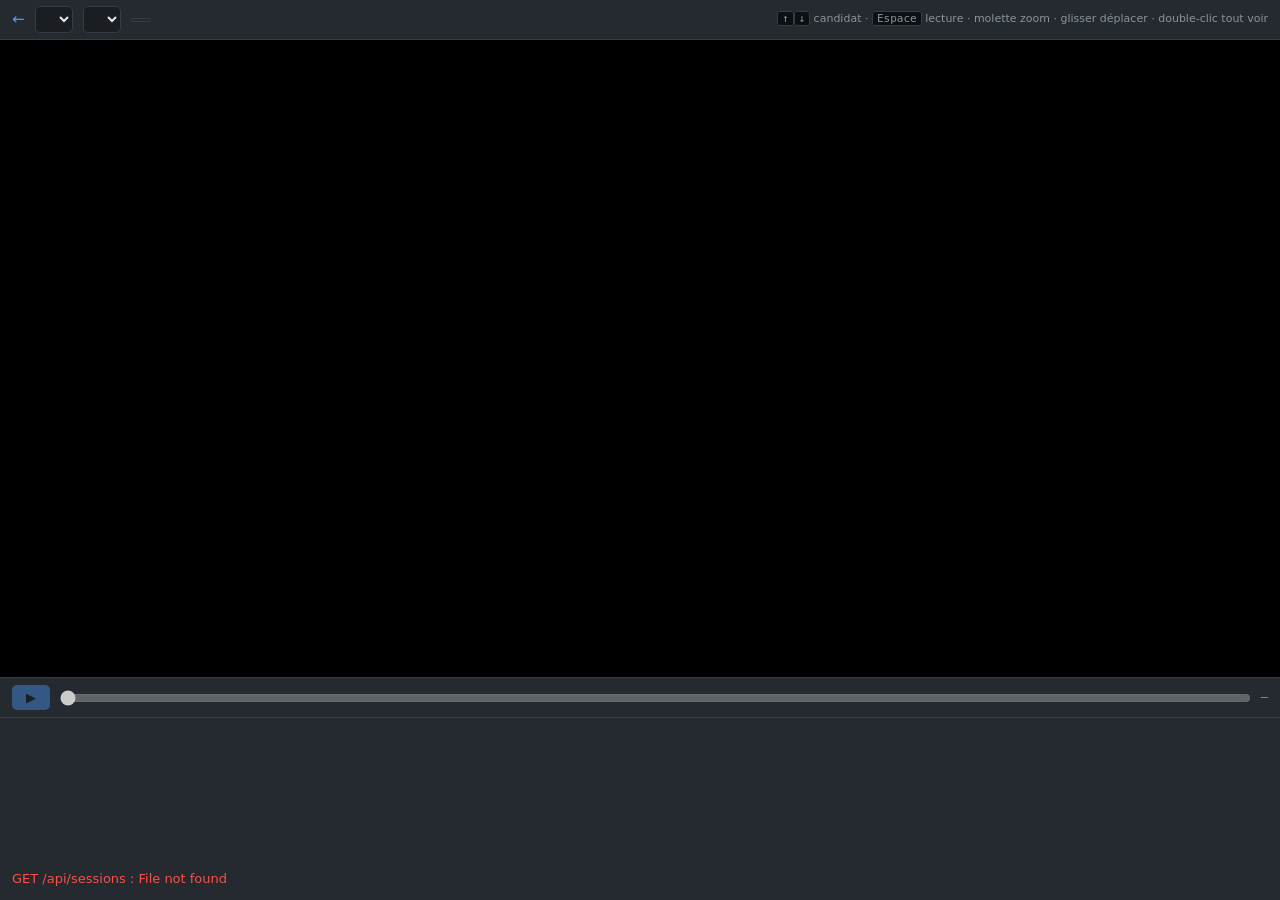
==== api/align/index.html @ 3551b778 "feat: /align/ — voir le take, sa vidéo et la proposition sur la courbe (#24) La moitié « voir » de l" ====
<!DOCTYPE html>
<html lang="fr">
<head>
  <meta charset="utf-8">
  <meta name="viewport" content="width=device-width, initial-scale=1">
  <title>Conductor — Alignement</title>
  <link rel="stylesheet" href="align.css">
</head>
<body>
  <!-- Une seule disposition, stable du début à la fin : sélecteur · vidéo (la
       plus grande surface) · réglette en temps vidéo · courbe |ω| brute. Une
       timeline en temps de take a été construite puis retirée dans la maquette
       #9 — elle ne disait rien que la réglette ne dise déjà. Ne pas la
       réintroduire. La barre de confirmation viendra avec #27. -->
  <div id="app">

    <header>
      <a class="back" href="/" title="Panneau de contrôle">←</a>
      <select id="session" aria-label="Séance"></select>
      <select id="take" aria-label="Take"></select>
      <span id="badge" class="pill"></span>
      <span id="video-line" class="dim"></span>
      <span id="keys" class="dim keys">
        <kbd>↑</kbd><kbd>↓</kbd> candidat · <kbd>Espace</kbd> lecture ·
        molette zoom · glisser déplacer · double-clic tout voir
      </span>
    </header>

    <!-- La vidéo garde la plus grande surface : le début d'un mouvement fait 3 px. -->
    <main id="stage">
      <video id="v" playsinline preload="auto"></video>
      <div id="stage-msg" hidden></div>
      <div id="hud" hidden>
        <span id="hud-time" class="mono big">—</span>
        <span id="hud-src" class="chip"></span>
      </div>
    </main>

    <!-- La seule réglette de la page : temps vidéo. -->
    <div class="strip">
      <button id="play" disabled>▶</button>
      <div class="track"><input id="scrub" type="range" min="0" max="1" step="0.001" value="0" disabled></div>
      <span id="dur" class="mono dim">—</span>
    </div>

    <!-- Courbe |ω| brute en temps de take, réduite en min/max par colonne de
         pixels au tracé (ADR 0002), avec les candidats de …/onset marqués. -->
    <section class="curvebox">
      <canvas id="curve"></canvas>
      <div class="bar">
        <div id="cands" class="cands"></div>
        <span id="note" class="dim"></span>
      </div>
    </section>

  </div>

  <script type="module" src="align.js"></script>
</body>
</html>
---- api/align/align.css ----
/* Palette du panneau et du viz (api/static/style.css, api/viz/viz.css). */
:root {
  --bg: #1a1d21;
  --card: #242a30;
  --border: #353c44;
  --text: #e6e9ec;
  --muted: #8a939c;
  --accent: #4a9eff;
  --ok: #3fb950;
  --bad: #f85149;
  --warn: #d29922;
}

* { box-sizing: border-box; }

html, body {
  margin: 0;
  height: 100%;
  overflow: hidden;
  background: var(--bg);
  color: var(--text);
  font: 13px/1.45 system-ui, -apple-system, sans-serif;
}

/* La disposition : haut en bas, et elle ne bouge jamais. */
#app {
  position: absolute;
  inset: 0;
  display: grid;
  grid-template-rows: auto 1fr auto auto;
}

/* ── En-tête ──────────────────────────────────────────────────────────────── */
header {
  display: flex;
  align-items: center;
  gap: 10px;
  flex-wrap: wrap;
  padding: 6px 12px;
  background: var(--card);
  border-bottom: 1px solid var(--border);
}
header .back { color: var(--accent); text-decoration: none; font-size: 15px; }
header .keys { flex: 1; min-width: 220px; font-size: 11px; line-height: 1.3; text-align: right; }
#video-line { font-size: 11.5px; display: inline-flex; align-items: center; gap: 6px; }

/* ── Vidéo ────────────────────────────────────────────────────────────────── */
#stage { position: relative; min-height: 0; background: #000; }
#stage.empty { background: var(--bg); display: grid; place-items: center; padding: 16px; }
#stage video {
  position: absolute; inset: 0;
  width: 100%; height: 100%;
  object-fit: contain; background: #000;
}
#stage.empty video { display: none; }

#stage-msg { max-width: 64ch; }
#stage-msg[hidden] { display: none; }

#hud {
  position: absolute; left: 12px; bottom: 12px; z-index: 3;
  display: flex; align-items: center; gap: 10px;
  background: #000b; padding: 6px 10px; border-radius: 6px;
}
#hud[hidden] { display: none; }

/* ── Réglette (temps vidéo, la seule de la page) ──────────────────────────── */
.strip {
  display: flex; align-items: center; gap: 10px;
  padding: 7px 12px;
  background: var(--card);
  border-top: 1px solid var(--border);
}
.strip .track { position: relative; flex: 1; height: 22px; }
.strip #scrub { position: absolute; inset: 0; width: 100%; margin: 0; }
.strip #play { width: 38px; text-align: center; }
.strip #dur { white-space: nowrap; font-size: 12px; }

/* ── Courbe + candidats ───────────────────────────────────────────────────── */
.curvebox { border-top: 1px solid var(--border); background: var(--card); }
#curve { display: block; width: 100%; height: 140px; cursor: crosshair; touch-action: none; }
.bar {
  display: flex; align-items: center; gap: 12px; flex-wrap: wrap;
  padding: 8px 12px; min-height: 42px;
}
.cands { display: flex; gap: 5px; flex-wrap: wrap; }
.cand {
  display: flex; flex-direction: column; align-items: flex-start; gap: 1px;
  background: #1f242a; color: var(--text);
  border: 1px solid var(--border); border-radius: 6px;
  padding: 4px 9px; font: 400 12px system-ui; line-height: 1.2; cursor: pointer;
}
.cand.on { border-color: var(--ok); background: #1e2b21; }
.cand .dim { font-size: 10.5px; }
#note { flex: 1; font-size: 11.5px; text-align: right; }

/* ── Communs ──────────────────────────────────────────────────────────────── */
.mono { font-family: ui-monospace, monospace; }
.big { font-size: 16px; font-weight: 600; }
.dim { color: var(--muted); }
.warn { color: var(--warn); }
.bad { color: var(--bad); }

.chip {
  border: 1px solid var(--border); border-radius: 99px;
  padding: 1px 9px; font-size: 11px; color: var(--muted);
}
.pill {
  border: 1px solid var(--border); border-radius: 99px;
  padding: 1px 9px; font-size: 11px; color: var(--muted); white-space: nowrap;
}
.pill.ok { border-color: var(--ok); color: var(--ok); }
.pill.todo { border-color: var(--warn); color: var(--warn); }
.pill.none { opacity: .55; }

button {
  background: var(--accent); color: #0d1013; border: 0; border-radius: 5px;
  padding: 5px 12px; font: 600 13px system-ui; cursor: pointer;
}
button:hover:not(:disabled) { filter: brightness(1.1); }
button:disabled { opacity: .4; cursor: not-allowed; }
button.ghost {
  background: transparent; color: var(--text);
  border: 1px solid var(--border); font-weight: 400; padding: 3px 9px; font-size: 12px;
}
button.ghost:hover:not(:disabled) { border-color: var(--accent); color: var(--accent); }

select {
  background: var(--bg); color: var(--text);
  border: 1px solid var(--border); border-radius: 5px;
  padding: 4px 8px; font: inherit; max-width: 40vw;
}
input[type=range] { accent-color: var(--accent); height: 22px; }
kbd {
  background: #0d1013; border: 1px solid var(--border); border-radius: 3px;
  padding: 0 4px; font: 11px ui-monospace, monospace;
}
code { background: #0d1013; padding: 1px 4px; border-radius: 3px; font-size: 12px; }

/* Les quatre états dégradés : un encadré, jamais un vide. */
.msg {
  display: flex; flex-direction: column; gap: 6px;
  padding: 14px; border: 1px dashed var(--border); border-radius: 8px;
  background: var(--card);
}
.msg.bad { border-color: var(--bad); }
.msg.warn { border-color: var(--warn); }
.msg b { font-size: 14px; }
.msg span { color: var(--muted); }
.msg .row { display: flex; gap: 6px; flex-wrap: wrap; align-items: center; }
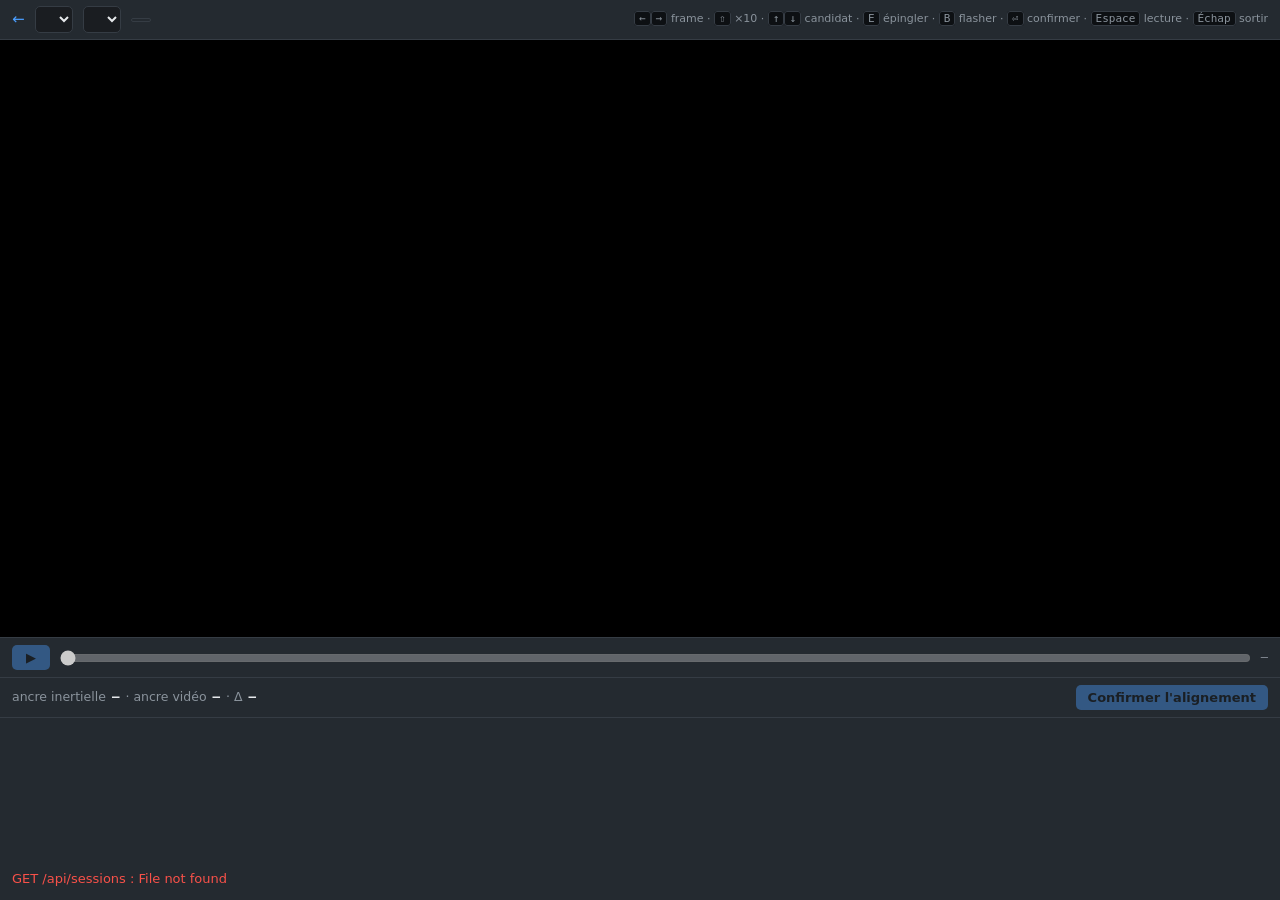
==== commit f0f9ed6b: "feat: /align/ — désigner la frame et confirmer l'alignement (#27) La moitié « agir » de la page : on" ====
--- a/api/align/index.html
+++ b/api/align/index.html
@@ -8,10 +8,10 @@
 </head>
 <body>
   <!-- Une seule disposition, stable du début à la fin : sélecteur · vidéo (la
-       plus grande surface) · réglette en temps vidéo · courbe |ω| brute. Une
-       timeline en temps de take a été construite puis retirée dans la maquette
-       #9 — elle ne disait rien que la réglette ne dise déjà. Ne pas la
-       réintroduire. La barre de confirmation viendra avec #27. -->
+       plus grande surface) · réglette en temps vidéo · barre de confirmation ·
+       courbe |ω| brute. Une timeline en temps de take a été construite puis
+       retirée dans la maquette #9 — elle ne disait rien que la réglette ne dise
+       déjà. Ne pas la réintroduire. -->
   <div id="app">
 
     <header>
@@ -21,26 +21,52 @@
       <span id="badge" class="pill"></span>
       <span id="video-line" class="dim"></span>
       <span id="keys" class="dim keys">
-        <kbd>↑</kbd><kbd>↓</kbd> candidat · <kbd>Espace</kbd> lecture ·
-        molette zoom · glisser déplacer · double-clic tout voir
+        <kbd>←</kbd><kbd>→</kbd> frame · <kbd>⇧</kbd> ×10 · <kbd>↑</kbd><kbd>↓</kbd> candidat ·
+        <kbd>E</kbd> épingler · <kbd>B</kbd> flasher · <kbd>⏎</kbd> confirmer ·
+        <kbd>Espace</kbd> lecture · <kbd>Échap</kbd> sortir
       </span>
     </header>
 
     <!-- La vidéo garde la plus grande surface : le début d'un mouvement fait 3 px. -->
     <main id="stage">
       <video id="v" playsinline preload="auto"></video>
+      <!-- Le comparateur est à bascule, jamais une bande de frames : cinq
+           vignettes côte à côte font 1 px de déplacement. L'épinglée est
+           capturée dans un canvas — un <video> n'affiche qu'une frame — et se
+           substitue à l'image courante tant que B est maintenu. -->
+      <canvas id="pinned" hidden></canvas>
       <div id="stage-msg" hidden></div>
       <div id="hud" hidden>
         <span id="hud-time" class="mono big">—</span>
+        <span id="hud-mode" class="chip"></span>
+        <span id="hud-cadence" class="chip"></span>
         <span id="hud-src" class="chip"></span>
+        <span id="blink-tag" class="chip on" hidden>épinglée</span>
       </div>
     </main>
 
-    <!-- La seule réglette de la page : temps vidéo. -->
+    <!-- La seule réglette de la page : temps vidéo, et elle atteint tout le
+         take — une erreur de 500 ms est invisible à l'ancre et criante trente
+         secondes plus tard pendant une roulade. -->
     <div class="strip">
       <button id="play" disabled>▶</button>
-      <div class="track"><input id="scrub" type="range" min="0" max="1" step="0.001" value="0" disabled></div>
+      <div class="track">
+        <input id="scrub" type="range" min="0" max="1" step="0.001" value="0" disabled>
+        <span id="scrub-mark" hidden></span>
+      </div>
       <span id="dur" class="mono dim">—</span>
+    </div>
+
+    <!-- La confirmation est un ÉTAT, pas un événement passé : une fois posées,
+         les deux ancres affichent ce qui est enregistré et ne défilent plus. -->
+    <div class="confirm">
+      <span id="lock" class="lock" hidden>🔒 posé</span>
+      <span class="dim">ancre inertielle</span> <b id="a-imu" class="mono">—</b>
+      <span class="dim">· ancre vidéo</span> <b id="a-vid" class="mono">—</b>
+      <span class="dim">· Δ</span> <b id="a-delta" class="mono">—</b>
+      <span id="a-note" class="dim"></span>
+      <span id="pin-state" class="dim pin"></span>
+      <button id="ok" disabled>Confirmer l'alignement</button>
     </div>
 
     <!-- Courbe |ω| brute en temps de take, réduite en min/max par colonne de
--- a/api/align/align.css
+++ b/api/align/align.css
@@ -27,7 +27,7 @@
   position: absolute;
   inset: 0;
   display: grid;
-  grid-template-rows: auto 1fr auto auto;
+  grid-template-rows: auto 1fr auto auto auto;
 }
 
 /* ── En-tête ──────────────────────────────────────────────────────────────── */
@@ -54,6 +54,15 @@
 }
 #stage.empty video { display: none; }
 
+/* L'épinglée se substitue à l'image courante — même cadrage, sinon la
+   comparaison mesurerait la mise en page. */
+#pinned {
+  position: absolute; inset: 0; z-index: 2;
+  width: 100%; height: 100%;
+  object-fit: contain; background: #000;
+}
+#pinned[hidden] { display: none; }
+
 #stage-msg { max-width: 64ch; }
 #stage-msg[hidden] { display: none; }
 
@@ -76,6 +85,29 @@
 .strip #play { width: 38px; text-align: center; }
 .strip #dur { white-space: nowrap; font-size: 12px; }
 
+/* L'ancre vidéo, sur la réglette avec laquelle elle a été posée. */
+#scrub-mark {
+  position: absolute; top: 2px; bottom: 2px; width: 2px;
+  background: var(--ok); pointer-events: none;
+  transform: translateX(-1px);
+}
+#scrub-mark[hidden] { display: none; }
+
+/* ── Confirmation ─────────────────────────────────────────────────────────── */
+.confirm {
+  display: flex; align-items: center; gap: 6px; flex-wrap: wrap;
+  padding: 7px 12px;
+  background: var(--card);
+  border-top: 1px solid var(--border);
+  font-size: 12.5px;
+}
+.confirm .lock { color: var(--ok); font-weight: 600; white-space: nowrap; }
+.confirm .lock[hidden] { display: none; }
+.confirm b { white-space: nowrap; }
+.confirm .pin { margin-left: auto; text-align: right; }
+.confirm #ok { white-space: nowrap; }
+.confirm #a-note { font-size: 11.5px; }
+
 /* ── Courbe + candidats ───────────────────────────────────────────────────── */
 .curvebox { border-top: 1px solid var(--border); background: var(--card); }
 #curve { display: block; width: 100%; height: 140px; cursor: crosshair; touch-action: none; }
@@ -91,6 +123,9 @@
   padding: 4px 9px; font: 400 12px system-ui; line-height: 1.2; cursor: pointer;
 }
 .cand.on { border-color: var(--ok); background: #1e2b21; }
+/* Une barre, pas une bordure : « retenu » et « sélectionné » sont deux faits
+   différents et doivent pouvoir être vrais en même temps. */
+.cand.kept { box-shadow: inset 3px 0 0 var(--warn); }
 .cand .dim { font-size: 10.5px; }
 #note { flex: 1; font-size: 11.5px; text-align: right; }
 
@@ -105,6 +140,8 @@
   border: 1px solid var(--border); border-radius: 99px;
   padding: 1px 9px; font-size: 11px; color: var(--muted);
 }
+.chip.on { border-color: var(--accent); color: var(--accent); }
+.chip[hidden] { display: none; }
 .pill {
   border: 1px solid var(--border); border-radius: 99px;
   padding: 1px 9px; font-size: 11px; color: var(--muted); white-space: nowrap;
